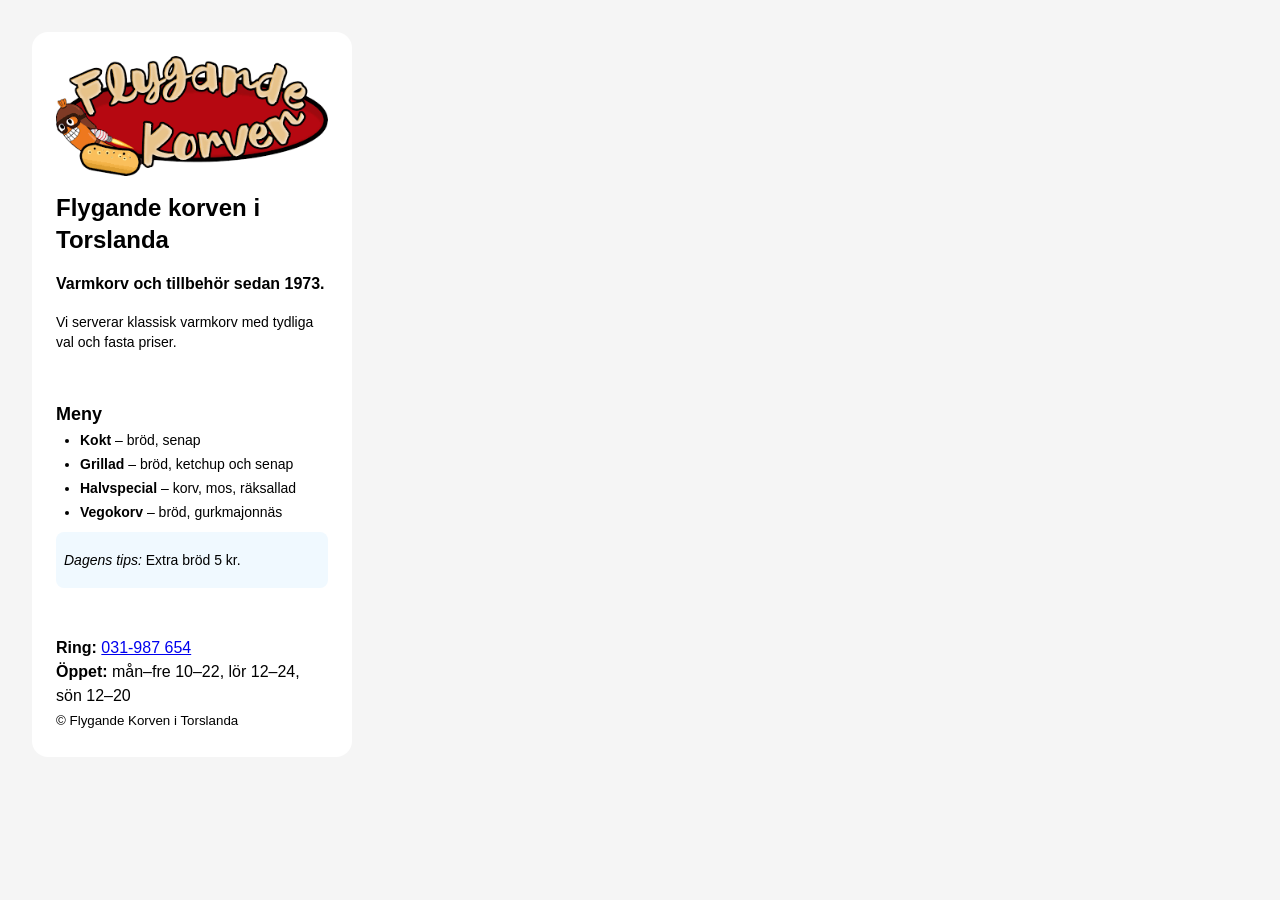
==== index.html @ 370d2c15 "Initial commit" ====
<!doctype html>
<html lang="sv">
  <head>
    <meta charset="utf-8">
    <meta name="viewport" content="width=device-width, initial-scale=1">
    <title>Flygande Korven</title>
    <link rel="stylesheet" href="style.css">
  </head>
  <body>
    <div class="menu-card">
      <header>
        <img
          class="logo"
          src="assets/flygande-korven-logo.png"
          alt="Flygande Korven" />
        <h1>Flygande korven i Torslanda</h1>
        <p class="tagline">Varmkorv och tillbehör sedan 1973.</p>
        <p class="description">Vi serverar klassisk varmkorv med tydliga val och fasta priser.</p>
      </header>
      <main>
        <h2>Meny</h2>
        <ul class="menu-list">
          <li><b>Kokt</b> – bröd, senap</li>
          <li><b>Grillad</b> – bröd, ketchup och senap</li>
          <li><b>Halvspecial</b> – korv, mos, räksallad</li>
          <li><b>Vegokorv</b> – bröd, gurkmajonnäs</li>
        </ul>
        <p class="tips"> <i>Dagens tips: </i>Extra bröd 5 kr.</p>
      </main>
      <footer>
        <ul>
          <p><b>Ring:</b> <a href="tel:031-987 654"> 031-987 654</a></p>
          <p><b>Öppet:</b> mån–fre 10–22, lör 12–24, sön 12–20</p>
        </ul>
        <small>&copy; Flygande Korven i Torslanda</small>
      </footer>
    </div>
  </body>
</html>
---- style.css ----
*{
    margin: 0;
    padding: 0;
    box-sizing: border-box;
}

.logo {
    display: block;
    width: 100%;
    height: auto;
    margin-bottom: 16px;
}

.menu-card h1 {
    font-size: 24px;
   line-height: 32px;
   margin-bottom: 16px;
}

.menu-card h2 {
    font-size: 18px;
    line-height: 28px;
}

.tagline {
    font-weight: 700;
    margin-bottom: 16px;
}

.description {
   font-size: 14px;
   line-height: 20px;
}

body {
    font-family: Arial, sans-serif;
    font-size: 16px;
    background-color: #f5f5f5;
    padding: 32px;
    margin: 0px;
    line-height: 24px;
}

header{
    margin-bottom: 48px;
}

footer{
    margin-top: 48px;
}

p.tips {
    font-size: 14px;
    color: #000000;
    padding: 16px 8px;
    background-color: #f0f9ff;
    border-radius: 8px;
    margin-top: 8px;
}

.menu-card {
    background-color: #ffffff;
    padding: 24px;
    width: 320px;
    border-radius: 16px;
}

.menu-list {
    padding-left: 24px;
    font-size: 14px;
}
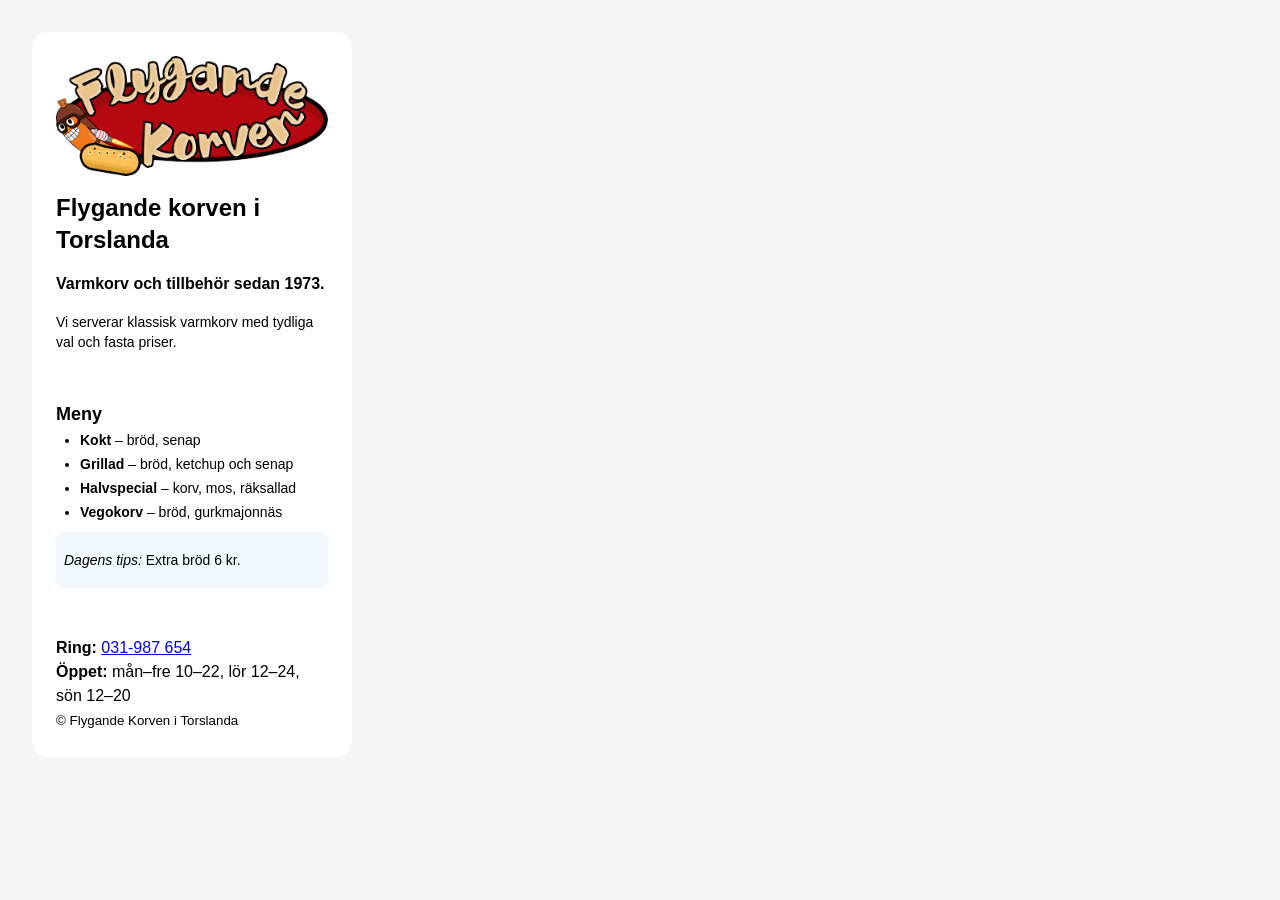
==== commit 1c52e2ba: "updaterade pris på extra korvbod" ====
--- a/index.html
+++ b/index.html
@@ -25,7 +25,7 @@
           <li><b>Halvspecial</b> – korv, mos, räksallad</li>
           <li><b>Vegokorv</b> – bröd, gurkmajonnäs</li>
         </ul>
-        <p class="tips"> <i>Dagens tips: </i>Extra bröd 5 kr.</p>
+        <p class="tips"> <i>Dagens tips: </i>Extra bröd 6 kr.</p>
       </main>
       <footer>
         <ul>
